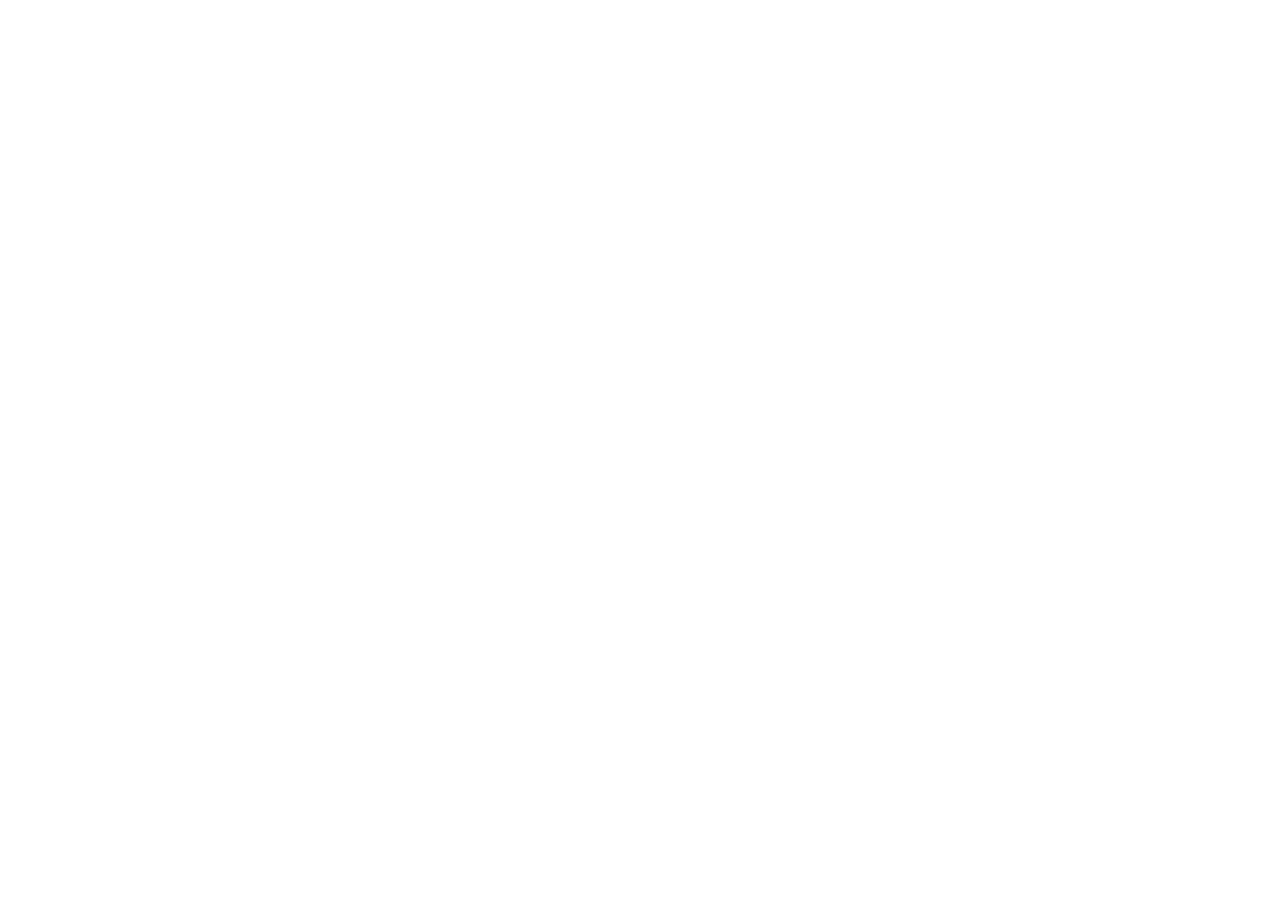
==== index.html @ 8351b820 "linkedList insert delete" ====
<!DOCTYPE html>
<html lang="en">
<head>
    <meta charset="UTF-8">
    <meta name="viewport" content="width=device-width, initial-scale=1.0">
    <title>Document</title>
</head>
<body>
<script src="linkedList.js"></script>
</body>
</html>
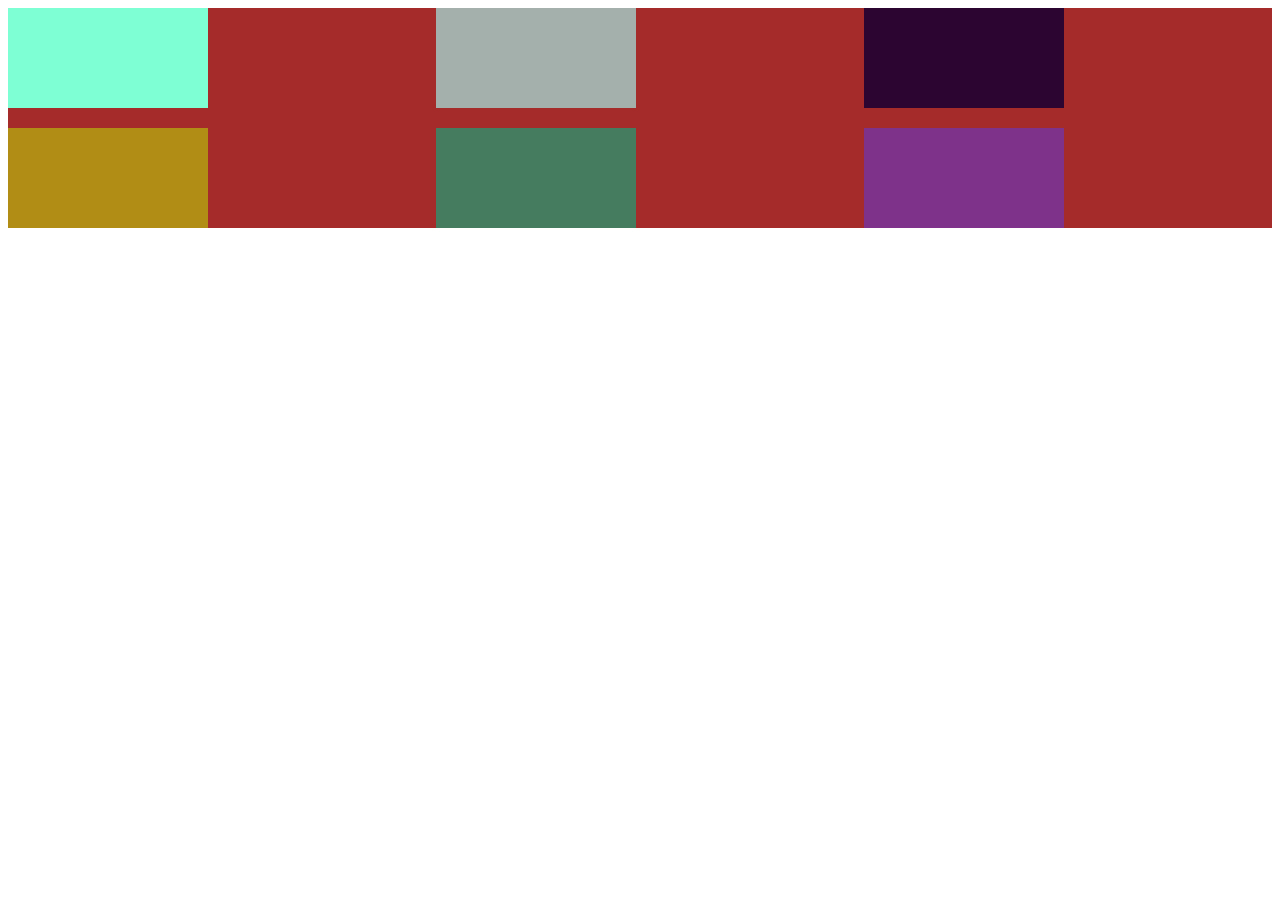
==== commit e1797386: "add txt file" ====
--- a/index.html
+++ b/index.html
@@ -4,8 +4,17 @@
     <meta charset="UTF-8">
     <meta name="viewport" content="width=device-width, initial-scale=1.0">
     <title>Document</title>
+    <link rel="stylesheet" href="style.css">
 </head>
 <body>
-<script src="linkedList.js"></script>
+    <div class="container">
+        <div class="box1"></div>
+        <div class="box2"></div>
+        <div class="box3"></div>
+        <div class="box4"></div>
+        <div class="box5"></div>
+        <div class="box6"></div>
+    </div>
+<script src="jsPractice.js"></script>
 </body>
 </html>
--- a/style.css
+++ b/style.css
@@ -0,0 +1,36 @@
+.box1{
+    height: 100px;
+    width:200px;
+    background-color: aquamarine;
+}
+.box2{
+    height: 100px;
+    width:200px;
+    background-color: rgb(163, 176, 172);
+}
+.box3{
+    height: 100px;
+    width:200px;
+    background-color: rgb(44, 5, 49);
+}
+.box4{
+    height: 100px;
+    width:200px;
+    background-color: rgb(177, 141, 22);
+}
+.box5{
+    height: 100px;
+    width:200px;
+    background-color: rgb(69, 123, 94);
+}
+.box6{
+    height: 100px;
+    width:200px;
+    background-color: rgb(127, 50, 137);
+}
+.container{
+    display: grid;
+    background-color: brown;
+    grid-template-columns: repeat(3,1fr);
+    gap:20px;
+}
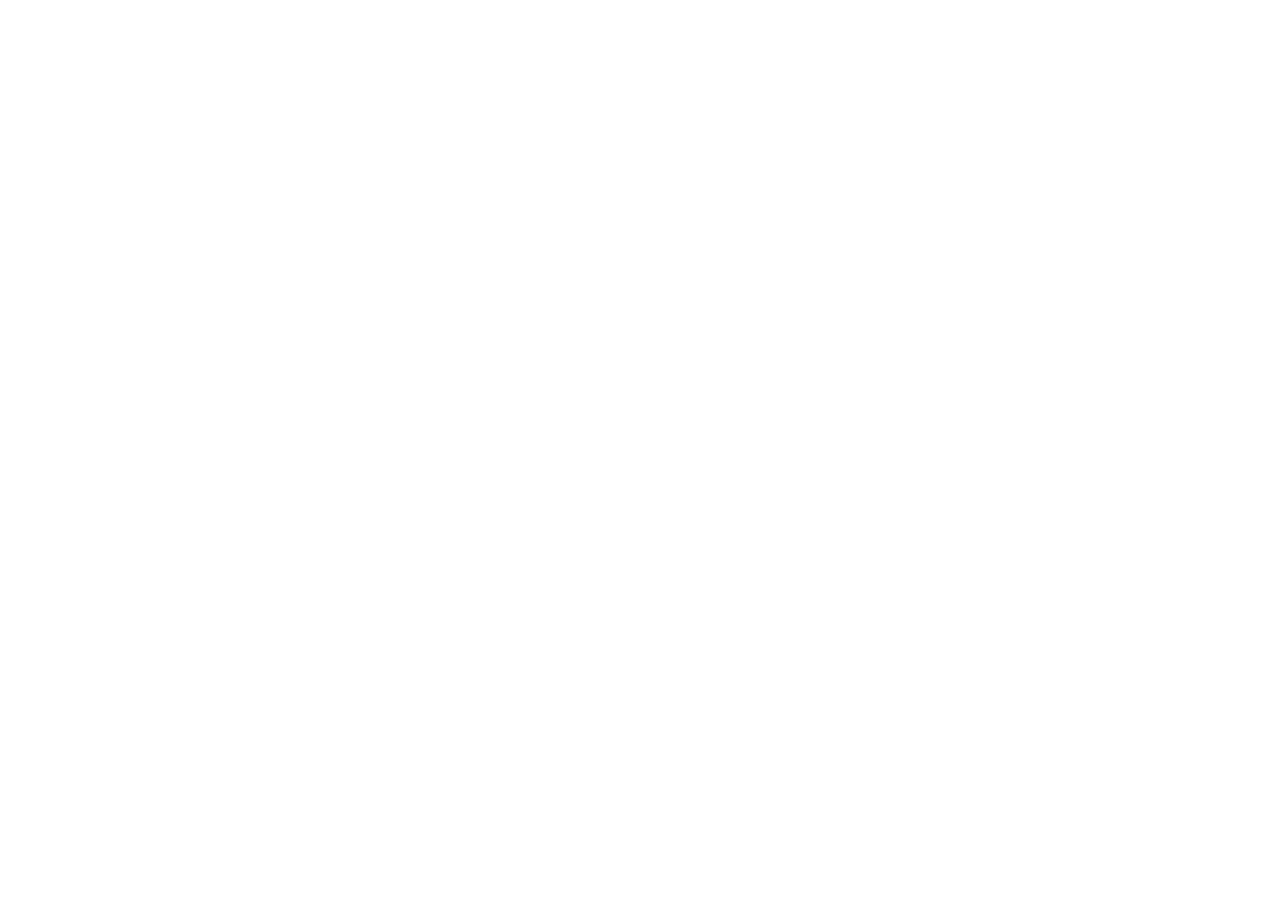
==== commit 481757e2: "link list basics cover" ====
--- a/index.html
+++ b/index.html
@@ -4,17 +4,8 @@
     <meta charset="UTF-8">
     <meta name="viewport" content="width=device-width, initial-scale=1.0">
     <title>Document</title>
-    <link rel="stylesheet" href="style.css">
 </head>
 <body>
-    <div class="container">
-        <div class="box1"></div>
-        <div class="box2"></div>
-        <div class="box3"></div>
-        <div class="box4"></div>
-        <div class="box5"></div>
-        <div class="box6"></div>
-    </div>
-<script src="jsPractice.js"></script>
+<script src="linkedList.js"></script>
 </body>
 </html>
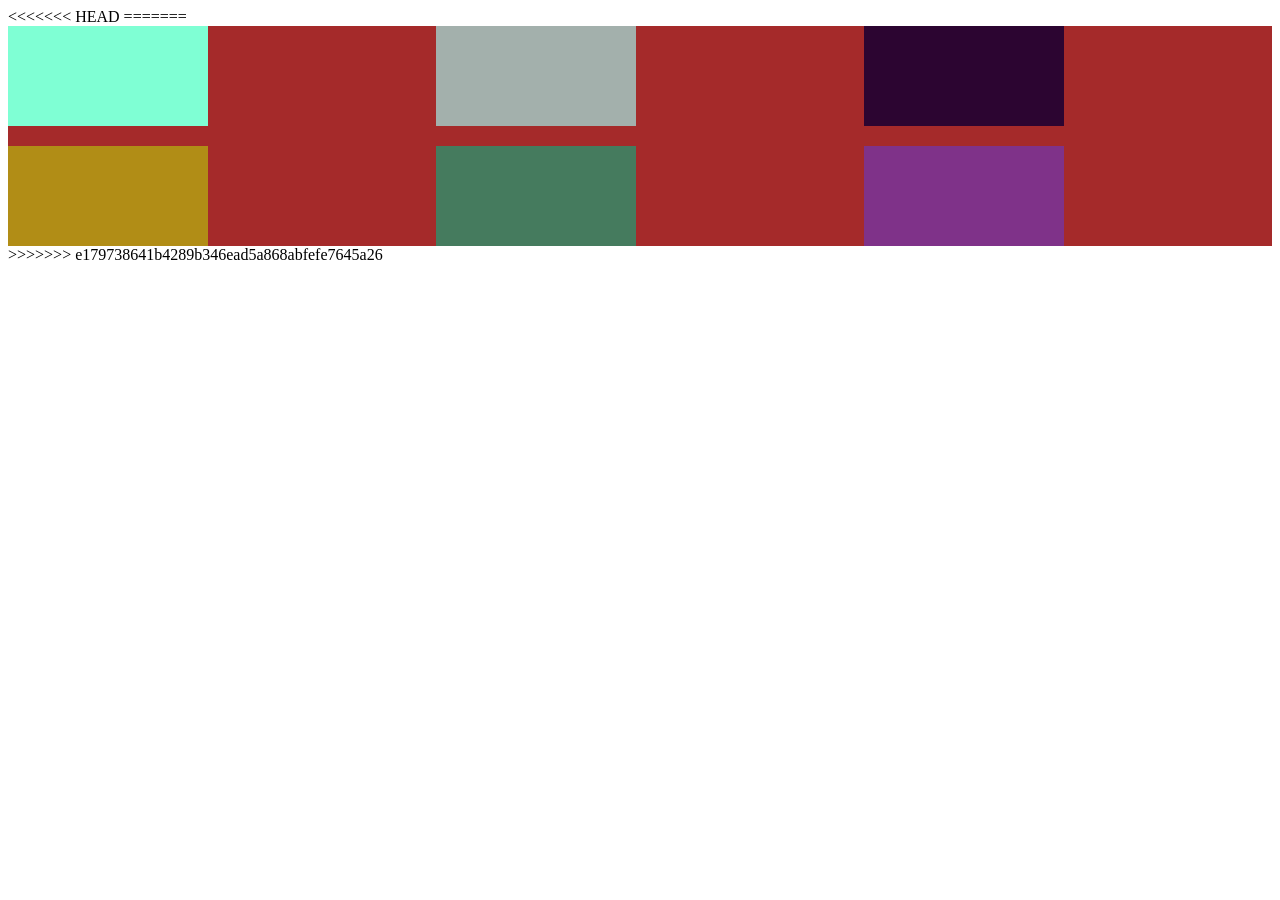
==== commit a8a5fce6: "link list cover" ====
--- a/index.html
+++ b/index.html
@@ -4,8 +4,21 @@
     <meta charset="UTF-8">
     <meta name="viewport" content="width=device-width, initial-scale=1.0">
     <title>Document</title>
+    <link rel="stylesheet" href="style.css">
 </head>
 <body>
+<<<<<<< HEAD
 <script src="linkedList.js"></script>
+=======
+    <div class="container">
+        <div class="box1"></div>
+        <div class="box2"></div>
+        <div class="box3"></div>
+        <div class="box4"></div>
+        <div class="box5"></div>
+        <div class="box6"></div>
+    </div>
+<script src="jsPractice.js"></script>
+>>>>>>> e179738641b4289b346ead5a868abfefe7645a26
 </body>
 </html>
--- a/style.css
+++ b/style.css
@@ -0,0 +1,36 @@
+.box1{
+    height: 100px;
+    width:200px;
+    background-color: aquamarine;
+}
+.box2{
+    height: 100px;
+    width:200px;
+    background-color: rgb(163, 176, 172);
+}
+.box3{
+    height: 100px;
+    width:200px;
+    background-color: rgb(44, 5, 49);
+}
+.box4{
+    height: 100px;
+    width:200px;
+    background-color: rgb(177, 141, 22);
+}
+.box5{
+    height: 100px;
+    width:200px;
+    background-color: rgb(69, 123, 94);
+}
+.box6{
+    height: 100px;
+    width:200px;
+    background-color: rgb(127, 50, 137);
+}
+.container{
+    display: grid;
+    background-color: brown;
+    grid-template-columns: repeat(3,1fr);
+    gap:20px;
+}
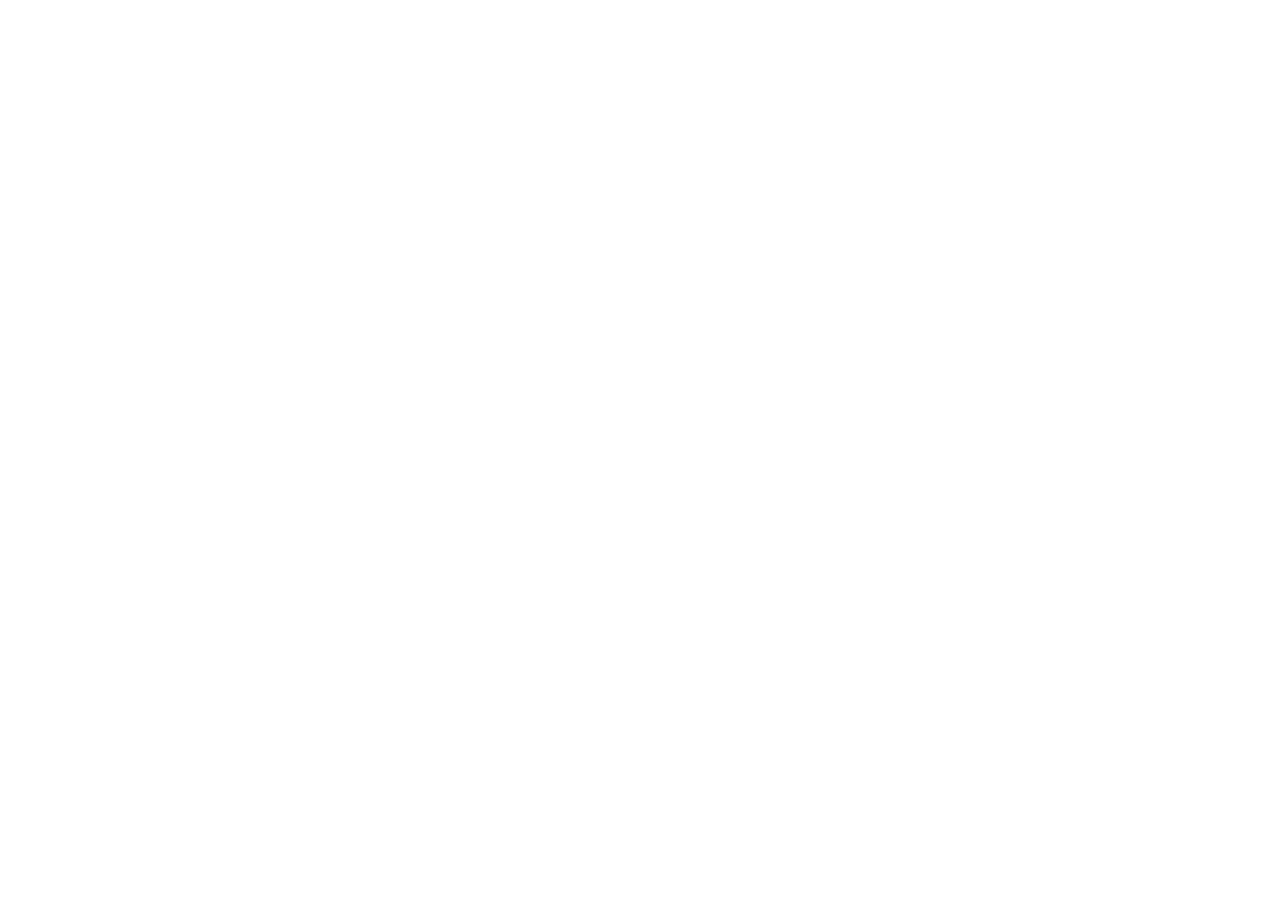
==== commit ea2acd19: "tree concept" ====
--- a/index.html
+++ b/index.html
@@ -7,18 +7,6 @@
     <link rel="stylesheet" href="style.css">
 </head>
 <body>
-<<<<<<< HEAD
-<script src="linkedList.js"></script>
-=======
-    <div class="container">
-        <div class="box1"></div>
-        <div class="box2"></div>
-        <div class="box3"></div>
-        <div class="box4"></div>
-        <div class="box5"></div>
-        <div class="box6"></div>
-    </div>
-<script src="jsPractice.js"></script>
->>>>>>> e179738641b4289b346ead5a868abfefe7645a26
+<script src="stack.js"></script>
 </body>
 </html>
